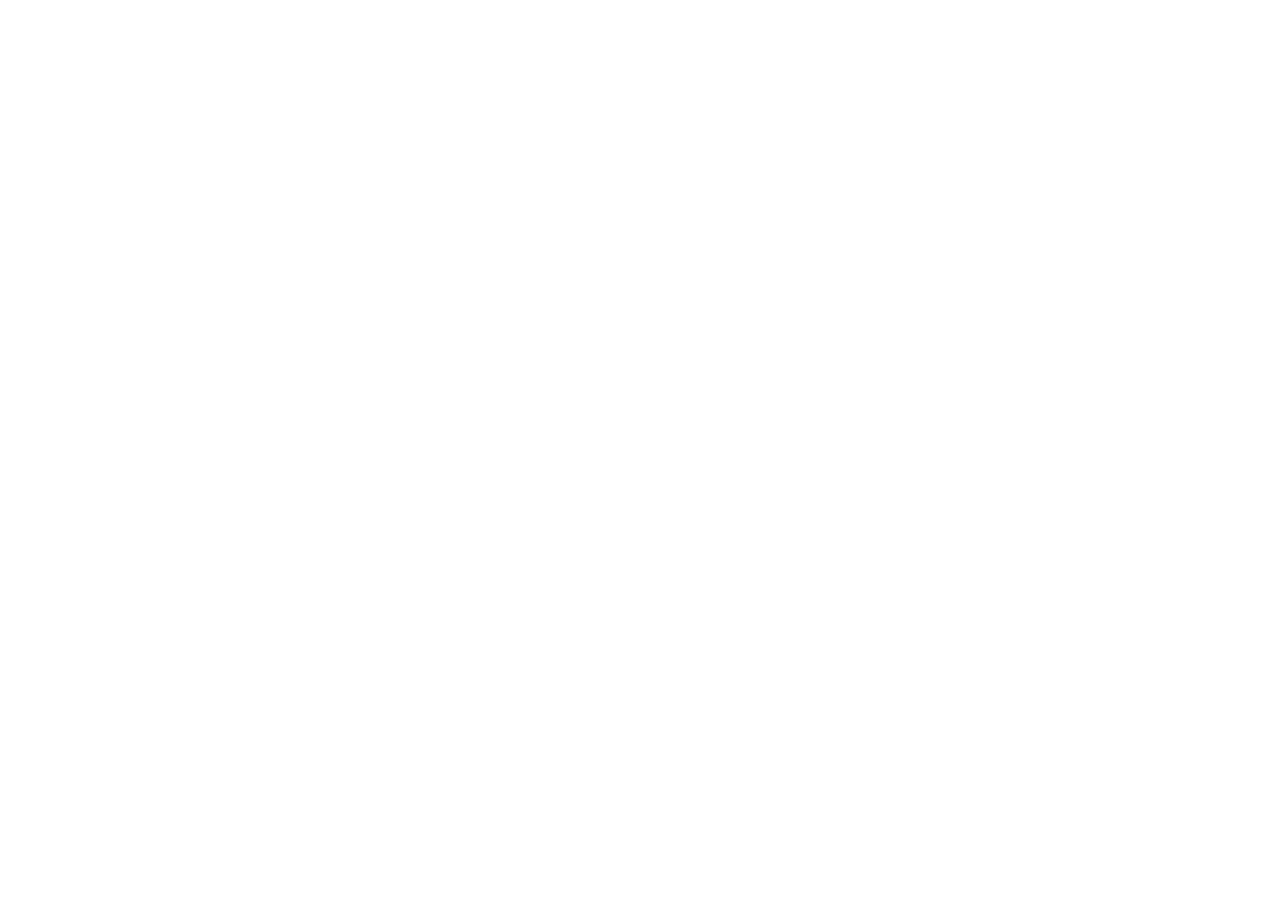
==== assets/paginas/contacts.html @ 58a5f78d "Iniciando Contacts" ====
<!DOCTYPE html>
<html lang="en">
<head>
    <meta charset="UTF-8">
    <meta name="viewport" content="width=device-width, initial-scale=1.0">
    <link rel="stylesheet" href="../style/styles-contac.css">
    <script defer src="../scripts/contacts.js"></script>
    <title>Contactos</title>
</head>
<body>
    
</body>
</html>
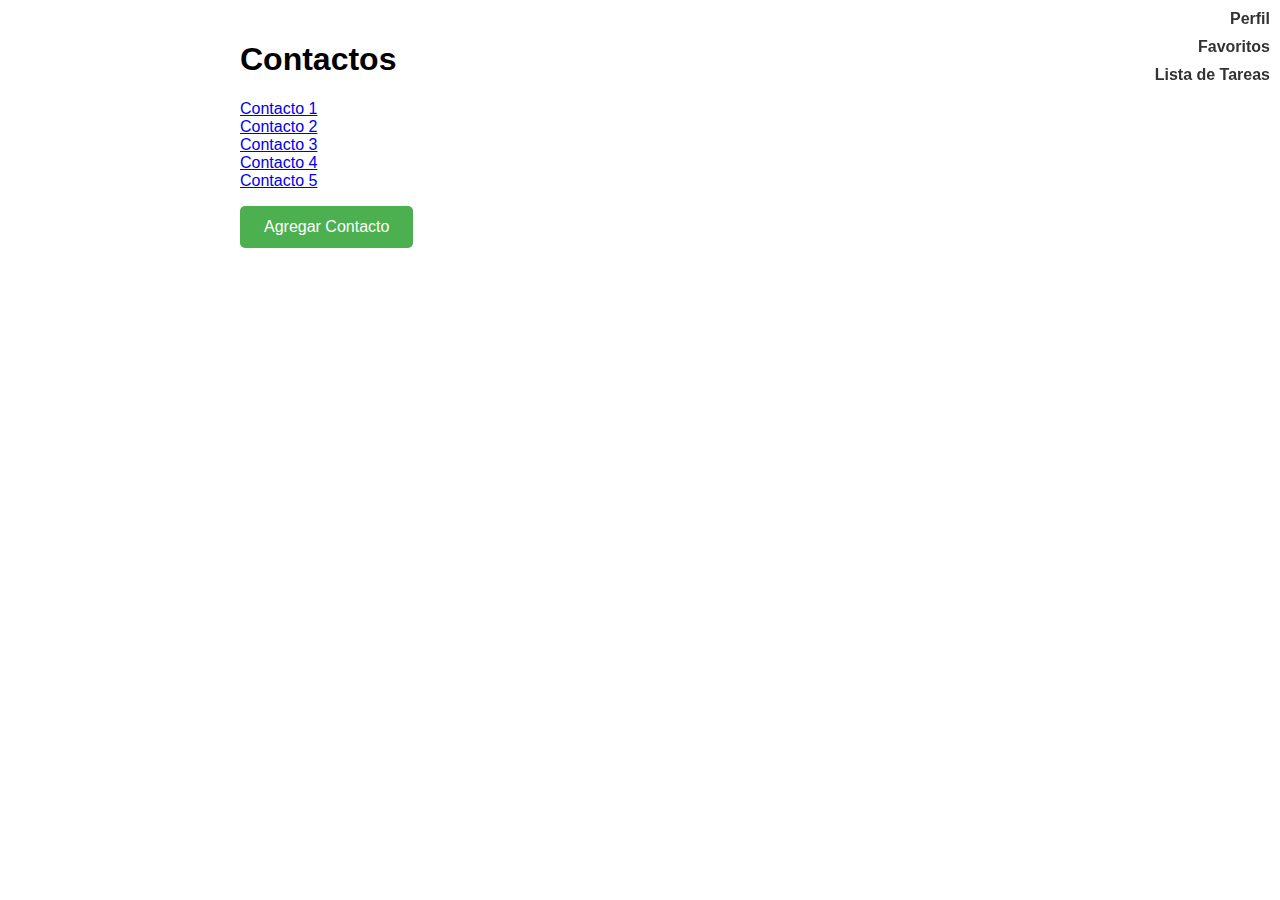
==== commit 3874e782: "Contacts con js y css aun no terminado" ====
--- a/assets/paginas/contacts.html
+++ b/assets/paginas/contacts.html
@@ -8,6 +8,11 @@
     <title>Contactos</title>
 </head>
 <body>
-    
+    <div class="container">
+        <h1>Contactos</h1>
+        <ul id="contactList"></ul>
+        <button onclick="redirectToNewContact()">Agregar Contacto</button>
+        <div id="navigationContainer" class="navigation-container"></div>
+    </div>
 </body>
 </html>--- a/assets/style/styles-contac.css
+++ b/assets/style/styles-contac.css
@@ -0,0 +1,97 @@
+body {
+    font-family: 'Segoe UI', Tahoma, Geneva, Verdana, sans-serif;
+    margin: 0;
+    padding: 0;
+  }
+  
+  .container {
+    max-width: 800px;
+    margin: 0 auto;
+    padding: 20px;
+  }
+  
+  ul {
+    list-style-type: none;
+    padding: 0;
+  }
+  
+  button {
+    background-color: #4caf50;
+    color: white;
+    padding: 12px 24px;
+    border: none;
+    border-radius: 5px;
+    cursor: pointer;
+    font-size: 16px;
+    transition: background-color 0.3s ease;
+  }
+  
+  button:hover {
+    background-color: #45a049;
+  }
+  
+  /* Estilos específicos para la página de contactos */
+  
+  .contacts-container {
+    background-color: #fff;
+    box-shadow: 0 0 10px rgba(0, 0, 0, 0.1);
+    padding: 30px;
+    border-radius: 8px;
+    margin-top: 30px;
+  }
+  
+  .contacts-container h1 {
+    text-align: center;
+    color: #333;
+  }
+  
+  .contact-list {
+    margin-top: 20px;
+  }
+  
+  .contact-item {
+    padding: 10px;
+    border-bottom: 1px solid #ddd;
+    display: flex;
+    justify-content: space-between;
+    align-items: center;
+  }
+  
+  .contact-item a {
+    text-decoration: none;
+    color: #333;
+    font-weight: bold;
+  }
+  
+  .contact-item a:hover {
+    color: #45a049;
+  }
+  
+  .add-contact-button {
+    margin-top: 20px;
+  }
+  
+  /* Estilos para la barra de navegación lateral */
+  
+  .navigation-container {
+    position: fixed;
+    top: 10px;
+    right: 10px;
+    display: flex;
+    flex-direction: column;
+    align-items: flex-end;
+  }
+  
+  .navigation-link {
+    margin-bottom: 10px;
+    text-decoration: none;
+    color: #333;
+    font-weight: bold;
+    transition: color 0.3s ease;
+  }
+  
+  .navigation-link:hover {
+    color: #45a049;
+  }
+
+  